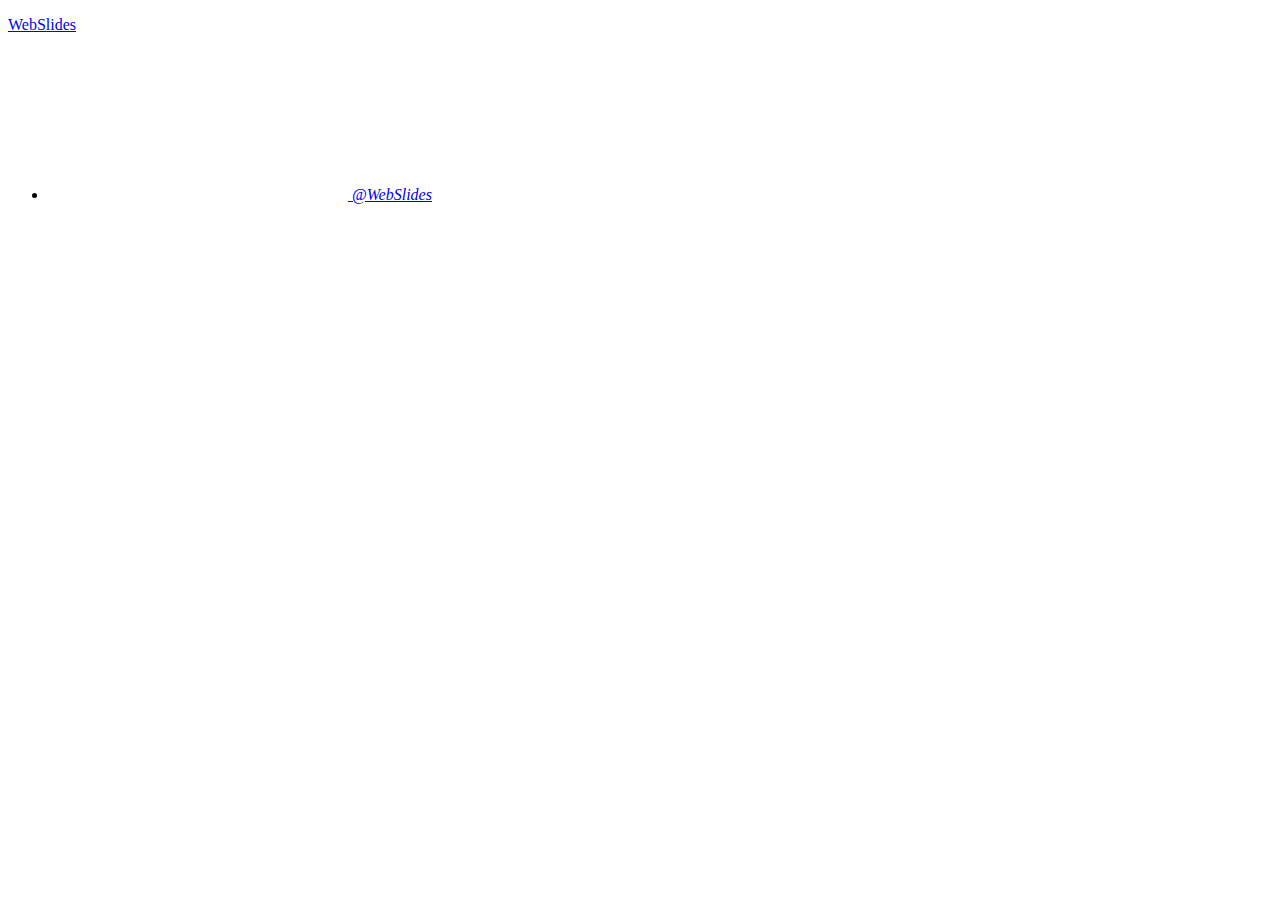
==== webslide1/index.html @ 4e78fda7 "Update index.html" ====
<!doctype html>
<html lang="en" prefix="og: http://ogp.me/ns#">
  <head>
    <meta charset="utf-8">
    <meta name="viewport" content="width=device-width, initial-scale=1">

    <!-- CLEAN MARKUP = GOOD KARMA.
      Hi source code lover,

      you're a curious person and a fast learner ;)
      Let's make something beautiful together. Contribute on Github:
      https://github.com/webslides/webslides

      Thanks,
      @jlantunez.
    -->

    <!-- SEO -->
    <title>#Pungra, what is it?</title>
    <meta name="description" content="All about #pungra">

    <!-- URL CANONICAL -->
    <!-- <link rel="canonical" href="http://your-url.com/"> -->

    <!-- Google Fonts -->
    <link href="https://fonts.googleapis.com/css?family=Roboto:100,100i,300,300i,400,400i,700,700i%7CMaitree:200,300,400,600,700&amp;subset=latin-ext" rel="stylesheet">

    <!-- CSS WebSlides -->
    <link rel="stylesheet" type='text/css' media='all' href="static/css/webslides.css">

    <!-- Optional - CSS SVG Icons (Font Awesome) -->
    <link rel="stylesheet" type='text/css' media='all' href="static/css/svg-icons.css">

    <!-- SOCIAL CARDS (ADD YOUR INFO) -->

    <!-- FACEBOOK -->
    <meta property="og:url" content="http://your-url.com/"> <!-- YOUR URL -->
    <meta property="og:type" content="article">
    <meta property="og:title" content="WebSlides — Making HTML Presentations Easy"> <!-- EDIT -->
    <meta property="og:description" content="WebSlides is about telling stories beautifully. Just the essential features. Good karma."> <!-- EDIT -->
    <meta property="og:updated_time" content="2017-01-04T17:20:50"> <!-- EDIT -->
    <meta property="og:image" content="static/images/share-webslides.jpg"> <!-- EDIT -->

    <!-- TWITTER -->
    <meta name="twitter:card" content="summary_large_image">
    <meta name="twitter:site" content="@webslides"> <!-- EDIT -->
    <meta name="twitter:creator" content="@jlantunez"> <!-- EDIT -->
    <meta name="twitter:title" content="WebSlides — Making HTML Presentations Easy"> <!-- EDIT -->
    <meta name="twitter:description" content="WebSlides is about good karma. Just essential features. 120+ free slides ready to use."> <!-- EDIT -->
    <meta name="twitter:image" content="static/images/share-webslides.jpg"> <!-- EDIT -->

    <!-- FAVICONS -->
    <link rel="shortcut icon" sizes="16x16" href="static/images/favicons/favicon.png">
    <link rel="shortcut icon" sizes="32x32" href="static/images/favicons/favicon-32.png">
    <link rel="apple-touch-icon icon" sizes="76x76" href="static/images/favicons/favicon-76.png">
    <link rel="apple-touch-icon icon" sizes="120x120" href="static/images/favicons/favicon-120.png">
    <link rel="apple-touch-icon icon" sizes="152x152" href="static/images/favicons/favicon-152.png">
    <link rel="apple-touch-icon icon" sizes="180x180" href="static/images/favicons/favicon-180.png">
    <link rel="apple-touch-icon icon" sizes="192x192" href="static/images/favicons/favicon-192.png">

    <!-- Android -->
    <meta name="mobile-web-app-capable" content="yes">
    <meta name="theme-color" content="#333333">

  </head>
  <body>
    <header role="banner">
      <nav role="navigation">
        <p class="logo"><a href="index.html" title="WebSlides">WebSlides</a></p>
        <ul>
          <li class="twitter">
            <a rel="external" href="https://twitter.com/ravisadhu8" title="Twitter">
              <svg class="fa-twitter">
                <use xlink:href="#fa-twitter"></use>
              </svg>
              <em>@WebSlides</em>
            </a>
          </li>
          <!--  <li class="dribbble"><a rel="external" href="http://dribbble.com/webslides" title="Dribbble"><svg class="fa-dribbble"><use xlink:href="#fa-dribbble"></use></svg> <em>webslides</em></a></li> -->
        </ul>
      </nav>
    </header>

    <main role="main">
      <article id="webslides" class="vertical">
        <!-- Quick Guide
          - Each parent <section> in the <article id="webslides"> element is an individual slide.
          - Vertical sliding = <article id="webslides" class="vertical">
          - <div class="wrap"> = container 90% / <div class="wrap size-50"> = 45%;
        -->
        
        
        <section class="fullscreen">
  <div class="embed">
    <video autoplay loop poster="image.jpg">
      <source src="http://ravi8.me/portfolio/thenewplan.mp4" type="video/mp4">
    </video>
  </div>
</section>

      </article>
      <!-- end article -->
    </main>
    <!-- end main -->

   <!-- A global footer

     <footer role="contentinfo">
      <div class="wrap">
        <p>An <a href="https://github.com/webslides/webslides">open source solution</a>, by <a href="https://twitter.com/webslides">@webslides</a>.</p>
      </div>
    </footer>  -->

    <!-- Required -->
    <script src="static/js/webslides.js"></script>
    <script>
      window.ws = new WebSlides();
    </script>

    <!-- OPTIONAL - svg-icons.js (fontastic.me - Font Awesome as svg icons) -->
    <script defer src="static/js/svg-icons.js"></script>

  </body>
</html>
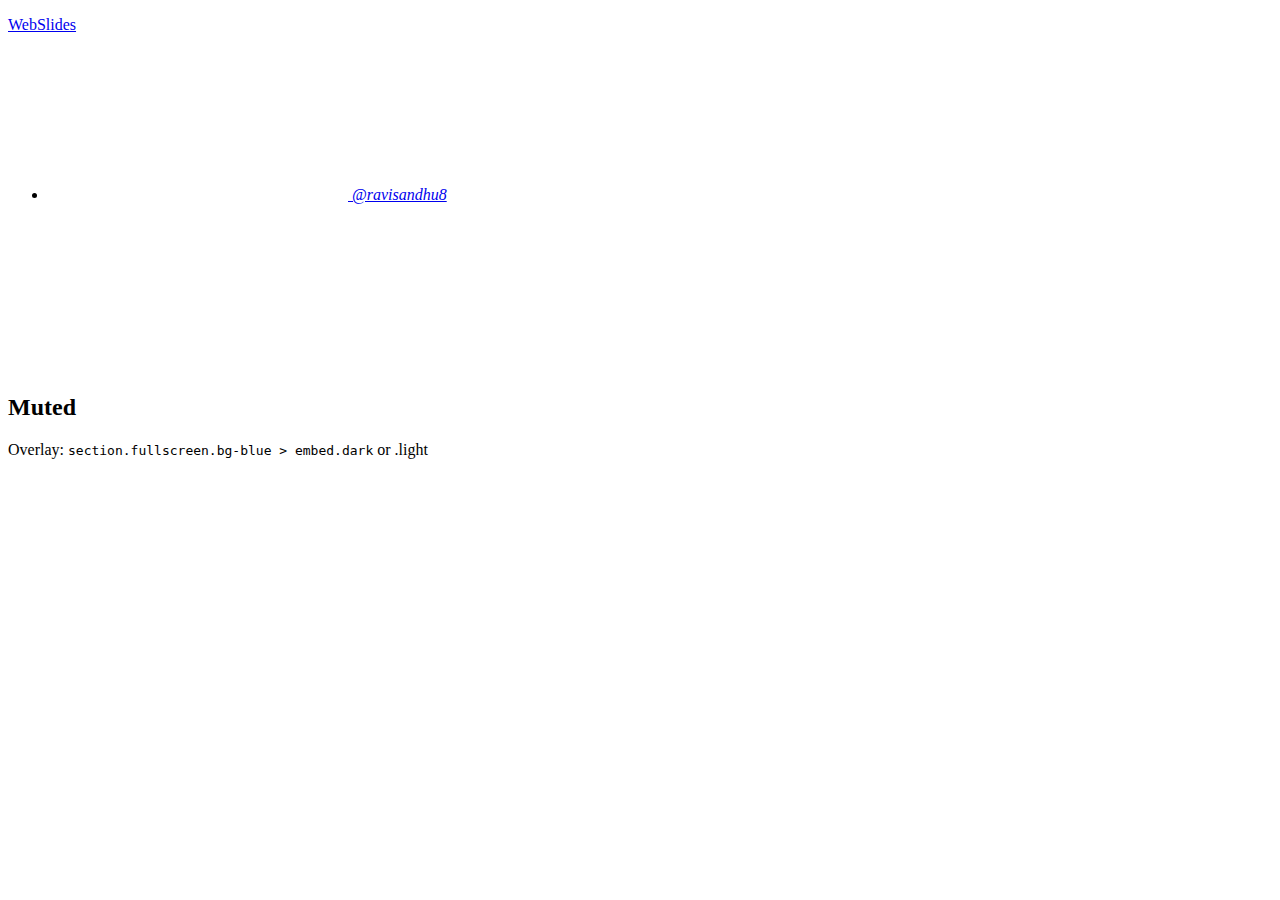
==== commit 7c0eff80: "Update index.html" ====
--- a/webslide1/index.html
+++ b/webslide1/index.html
@@ -69,11 +69,11 @@
         <p class="logo"><a href="index.html" title="WebSlides">WebSlides</a></p>
         <ul>
           <li class="twitter">
-            <a rel="external" href="https://twitter.com/ravisadhu8" title="Twitter">
+            <a rel="external" href="https://twitter.com/ravisandhu8" title="Twitter">
               <svg class="fa-twitter">
                 <use xlink:href="#fa-twitter"></use>
               </svg>
-              <em>@WebSlides</em>
+              <em>@ravisandhu8</em>
             </a>
           </li>
           <!--  <li class="dribbble"><a rel="external" href="http://dribbble.com/webslides" title="Dribbble"><svg class="fa-dribbble"><use xlink:href="#fa-dribbble"></use></svg> <em>webslides</em></a></li> -->
@@ -90,13 +90,21 @@
         -->
         
         
-        <section class="fullscreen">
-  <div class="embed">
-    <video autoplay loop poster="image.jpg">
-      <source src="http://ravi8.me/portfolio/thenewplan.mp4" type="video/mp4">
-    </video>
-  </div>
-</section>
+        
+         </section>
+        <section class="fullscreen bg-blue aligncenter">
+         <div class="embed dark">
+          <video autoplay loop muted poster="http://ravi8.me/portfolio/barclays-sharepoint.jpg">
+            <source src="http://ravi8.me/portfolio/thenewplan.mp4" type="video/mp4">
+          </video>
+          </div>
+          <!-- .end .embed -->
+          <div class="wrap">
+            <h2><strong>Muted</strong></h2>
+            <p>Overlay: <code>section.fullscreen.bg-blue > embed.dark</code> or .light</p>
+           </div>
+           <!-- .end .wrap -->
+        </section>
 
       </article>
       <!-- end article -->
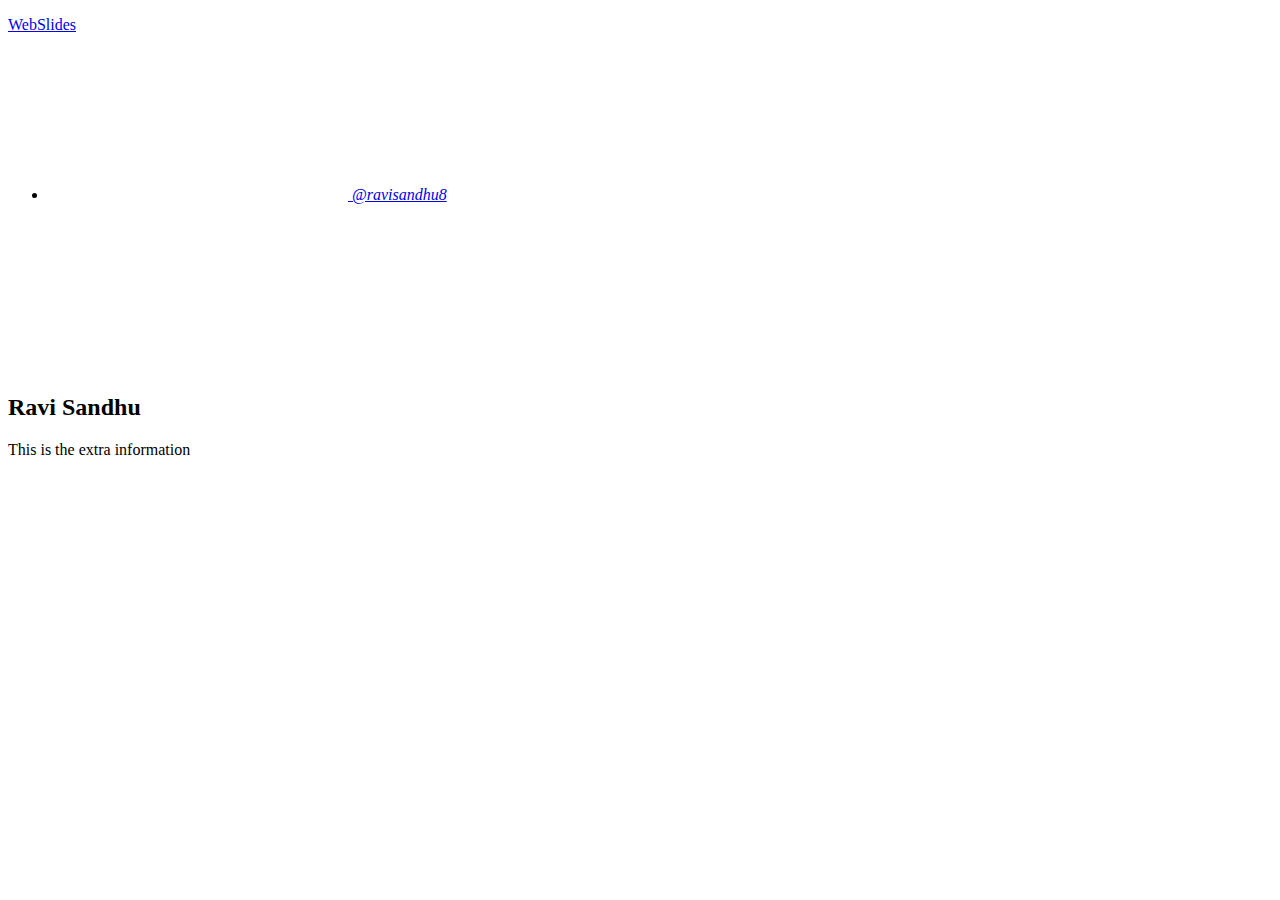
==== commit 7dec545e: "Update index.html" ====
--- a/webslide1/index.html
+++ b/webslide1/index.html
@@ -100,8 +100,8 @@
           </div>
           <!-- .end .embed -->
           <div class="wrap">
-            <h2><strong>Muted</strong></h2>
-            <p>Overlay: <code>section.fullscreen.bg-blue > embed.dark</code> or .light</p>
+            <h2><strong>Ravi Sandhu</strong></h2>
+            <p>This is the extra information</p>
            </div>
            <!-- .end .wrap -->
         </section>
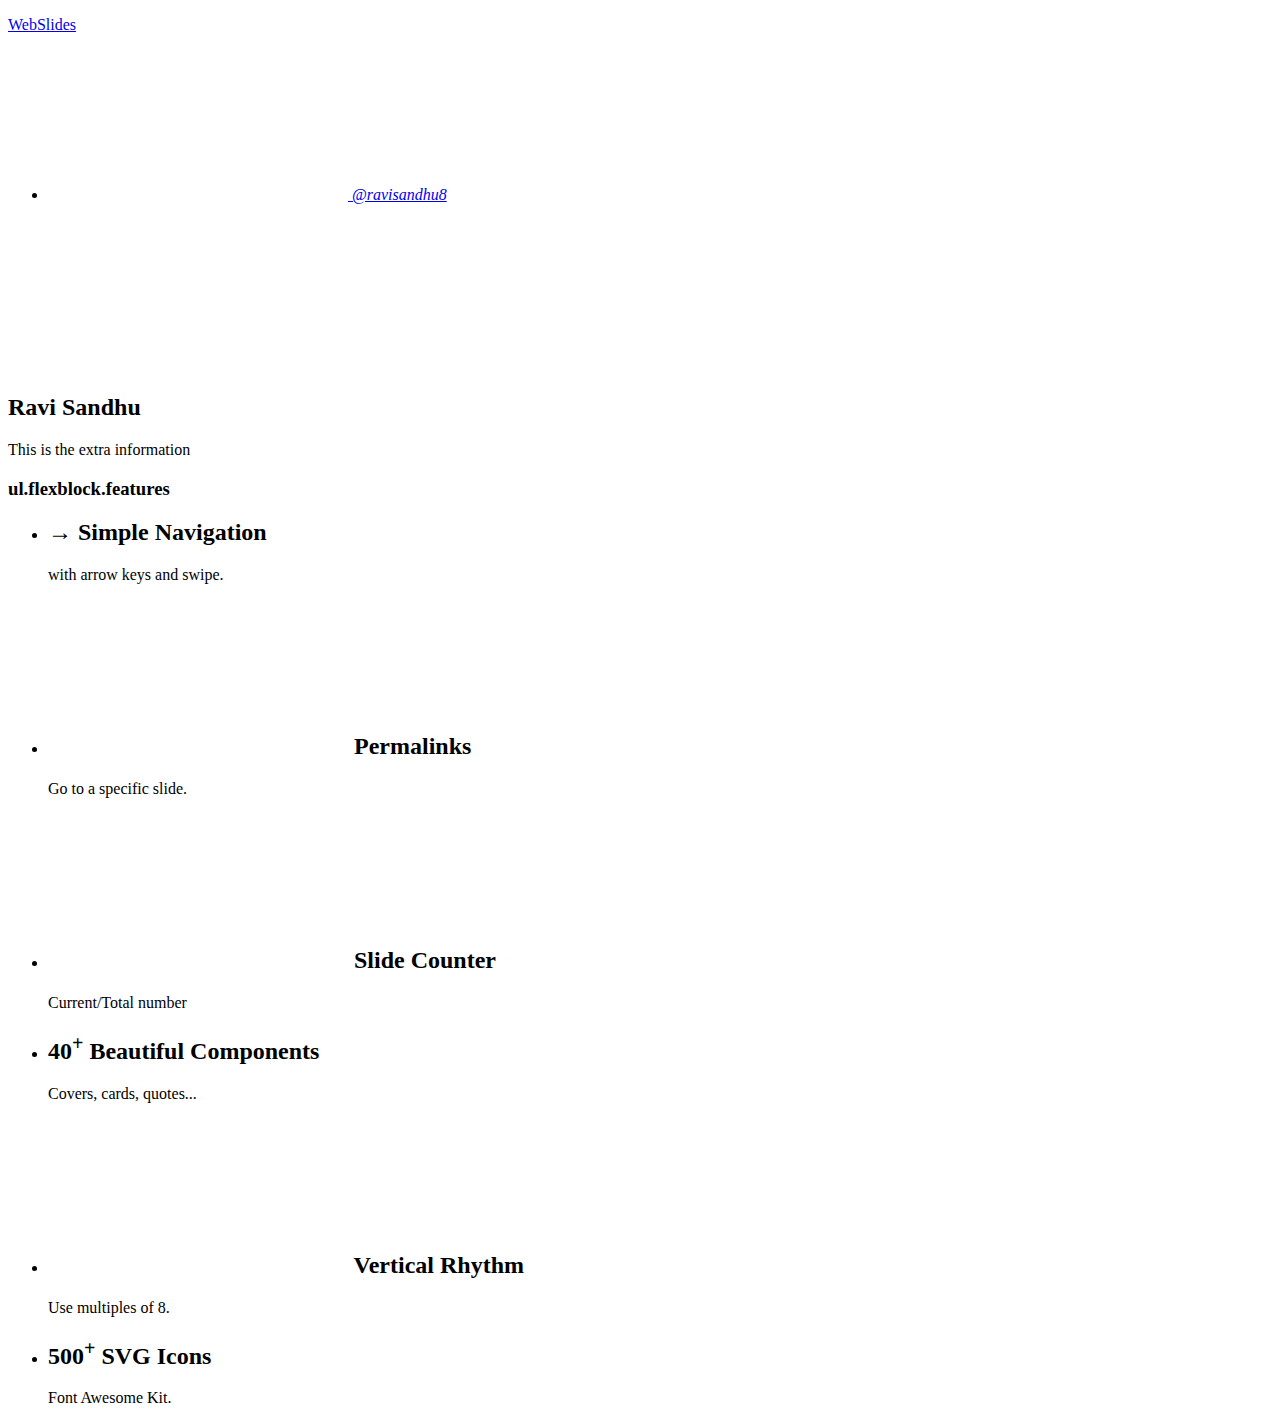
==== commit bc7a5e3f: "Update index.html" ====
--- a/webslide1/index.html
+++ b/webslide1/index.html
@@ -105,6 +105,75 @@
            </div>
            <!-- .end .wrap -->
         </section>
+      
+      <section>
+          <div class="wrap">
+            <h3>ul.flexblock.features</h3>
+            <ul class="flexblock features">
+              <li>
+                <div>
+                  <h2>
+                    <span>&rarr;</span>
+                    Simple Navigation
+                  </h2>
+                  with arrow keys and swipe.
+                </div>
+              </li>
+              <li>
+                <div>
+                  <h2>
+                    <svg class="fa-link">
+                      <use xlink:href="#fa-link"></use>
+                    </svg>
+                    Permalinks
+                  </h2>
+                  Go to a specific slide.
+                </div>
+              </li>
+              <li>
+                <div>
+                  <h2>
+                    <svg class="fa-clock-o">
+                      <use xlink:href="#fa-clock-o"></use>
+                    </svg>
+                    Slide Counter
+                  </h2>
+                  Current/Total number
+                </div>
+              </li>
+              <li>
+                <div>
+                  <h2>
+                    <span>40<sup>+</sup></span>
+                    Beautiful Components
+                  </h2>
+                  Covers, cards, quotes...
+                </div>
+              </li>
+              <li>
+                <div>
+                  <h2>
+                    <svg class="fa-text-height">
+                      <use xlink:href="#fa-text-height"></use>
+                    </svg>
+                    Vertical Rhythm
+                  </h2>
+                  Use multiples of 8.
+                </div>
+              </li>
+              <li>
+                <div>
+                  <h2>
+                    <span>500<sup>+</sup></span>
+                    SVG Icons
+                  </h2>
+                  Font Awesome Kit.
+                </div>
+              </li>
+            </ul>
+          </div>
+          <!-- .end .wrap -->
+        </section>
 
       </article>
       <!-- end article -->
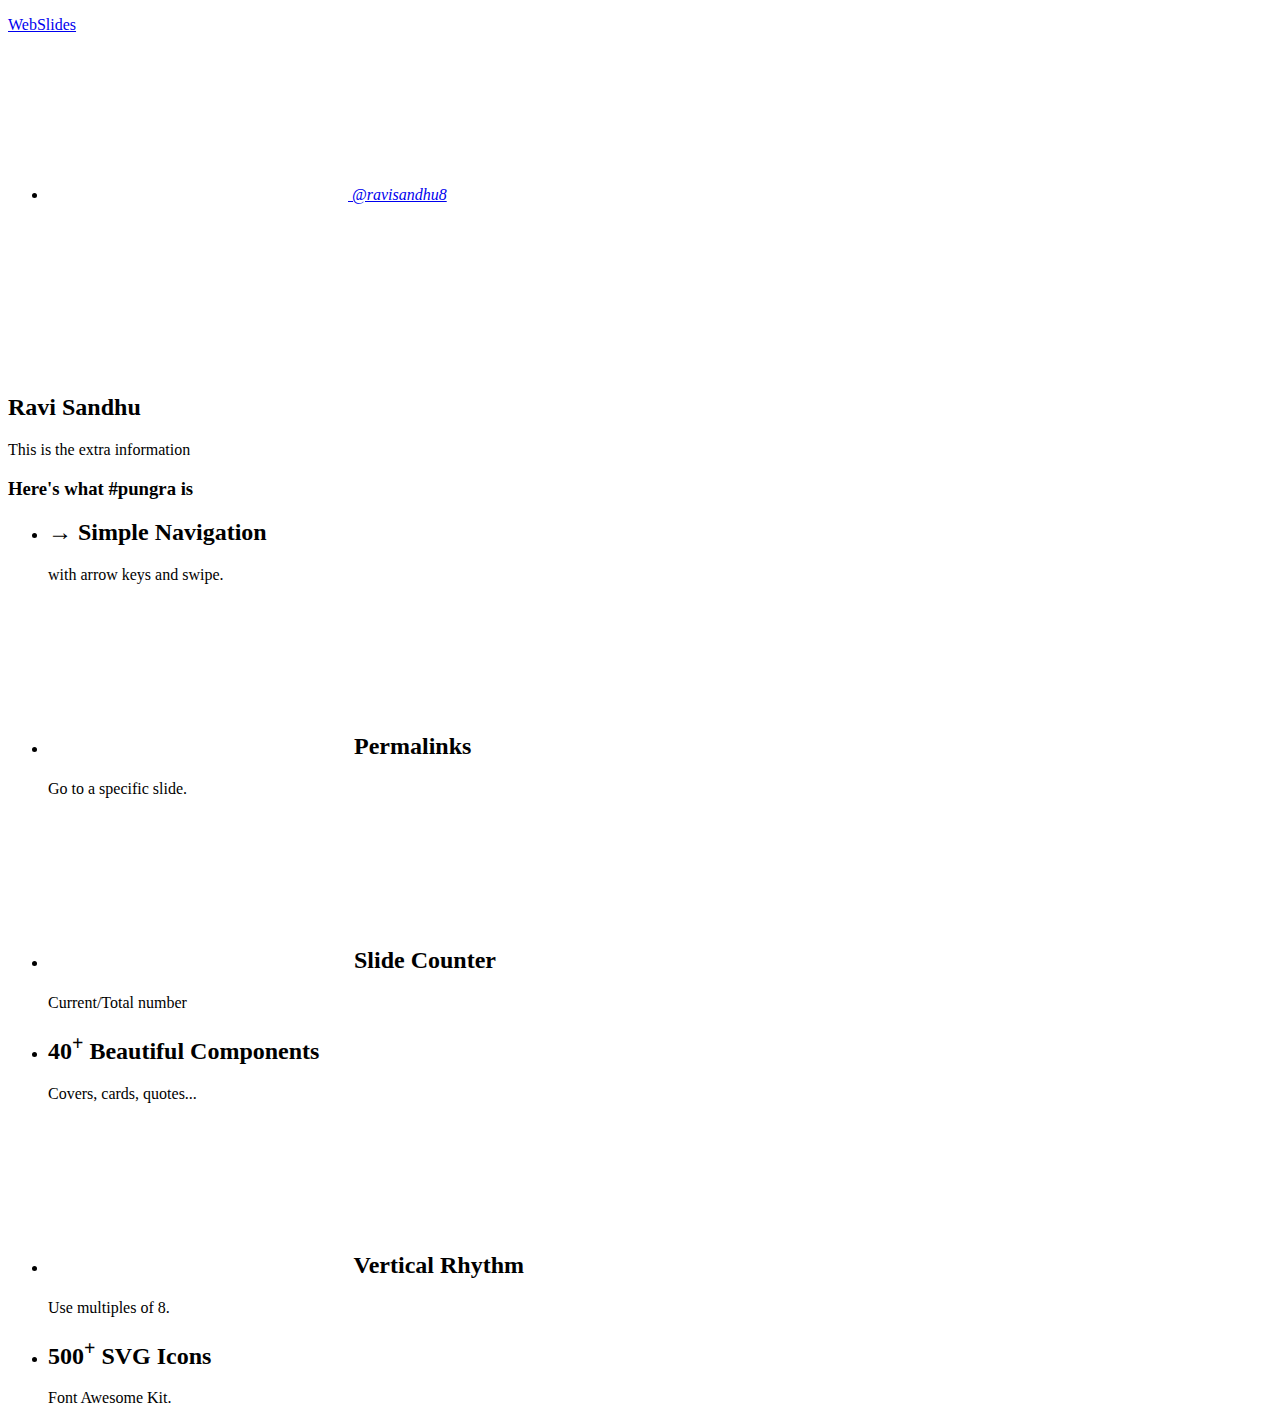
==== commit 4ba559bd: "Update index.html" ====
--- a/webslide1/index.html
+++ b/webslide1/index.html
@@ -108,7 +108,7 @@
       
       <section>
           <div class="wrap">
-            <h3>ul.flexblock.features</h3>
+            <h3>Here's what #pungra is</h3>
             <ul class="flexblock features">
               <li>
                 <div>
@@ -123,7 +123,7 @@
                 <div>
                   <h2>
                     <svg class="fa-link">
-                      <use xlink:href="#fa-link"></use>
+                      <use xlink:href="https://file.myfontastic.com/HbQZS52b8mbif2Kz7fDbcb/icons.css"></use>
                     </svg>
                     Permalinks
                   </h2>
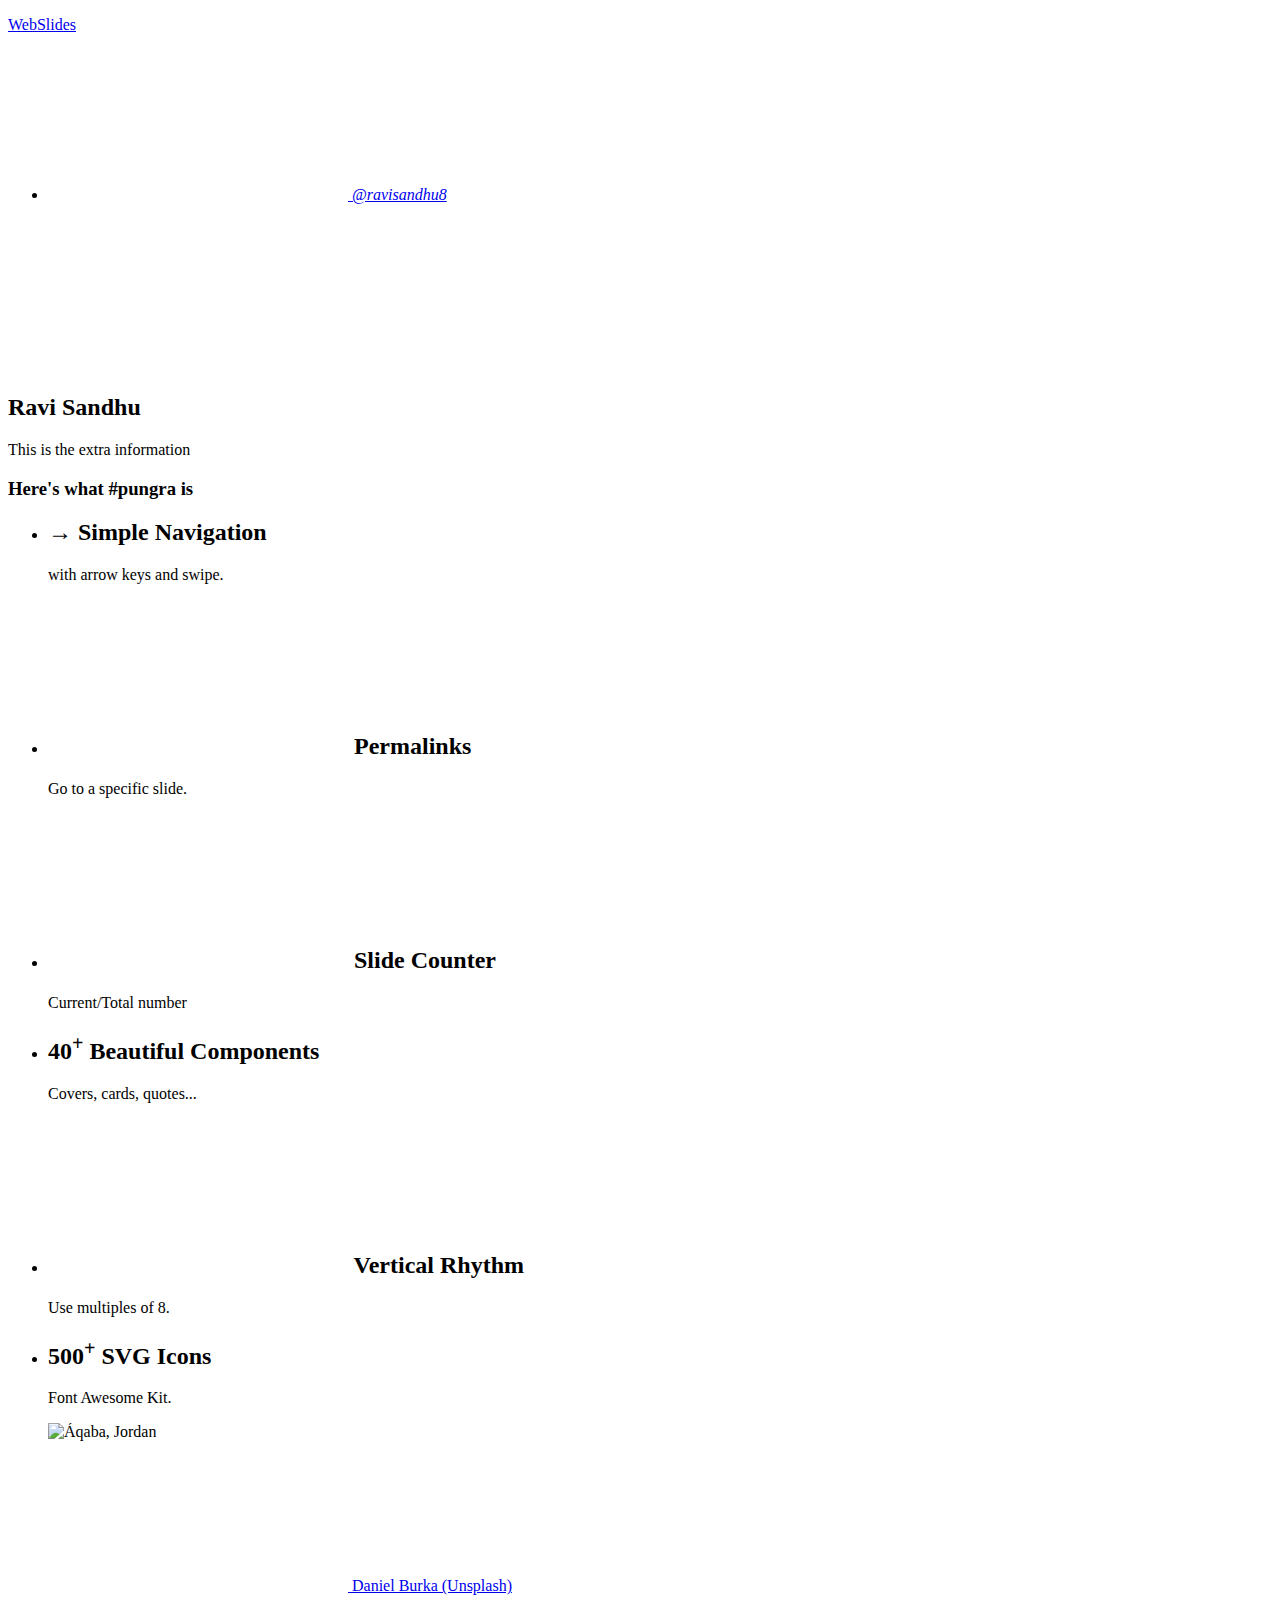
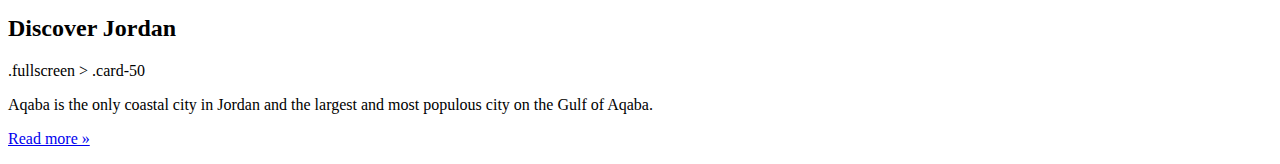
==== commit dcc0b006: "Update index.html" ====
--- a/webslide1/index.html
+++ b/webslide1/index.html
@@ -174,6 +174,36 @@
           </div>
           <!-- .end .wrap -->
         </section>
+      
+            <section>
+<section class="fullscreen">
+          <div class="card-50">
+            <figure>
+              <img src="https://source.unsplash.com/2QHEC81Dt0c/" alt="Áqaba, Jordan">
+              <figcaption>
+                <a href="https://unsplash.com/@dburka" title="Daniel Burka">
+                  <svg class="fa-camera">
+                    <use xlink:href="#fa-camera"></use>
+                  </svg>
+                  Daniel Burka (Unsplash)
+                </a>
+              </figcaption>
+            </figure>
+            <!-- end figure-->
+            <div class="flex-content">
+              <h2>Discover Jordan
+              </h2>
+              <p>.fullscreen > .card-50</p>
+              <p class="text-intro">Aqaba is the only coastal city in Jordan and the largest and most populous city on the Gulf of Aqaba.</p>
+              <p class="aligncenter"><a class="button" href="https://en.wikipedia.org/wiki/Aqaba">Read more &raquo;</a></p>
+            </div>
+            <!-- end .flex-content-->
+          </div>
+          <!-- end .card-50-->
+        </section>
+      
+      
+      
 
       </article>
       <!-- end article -->
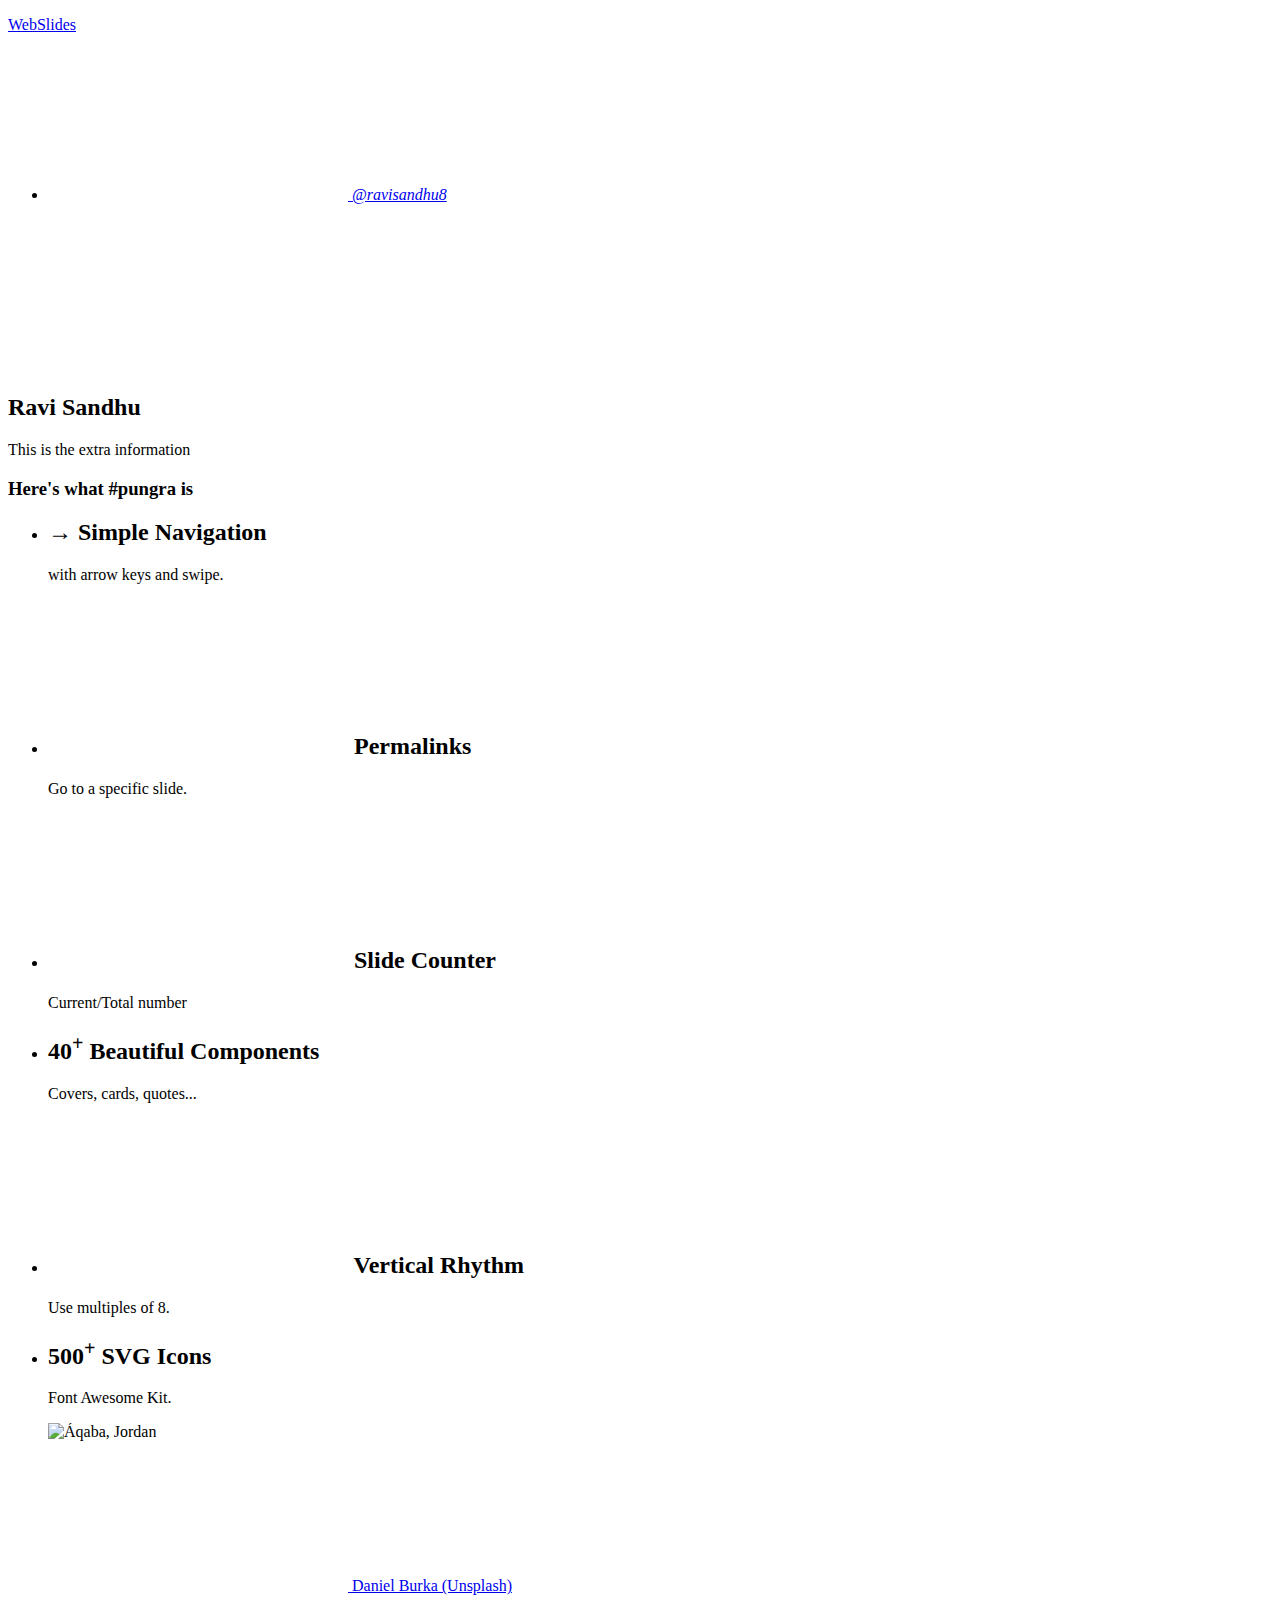
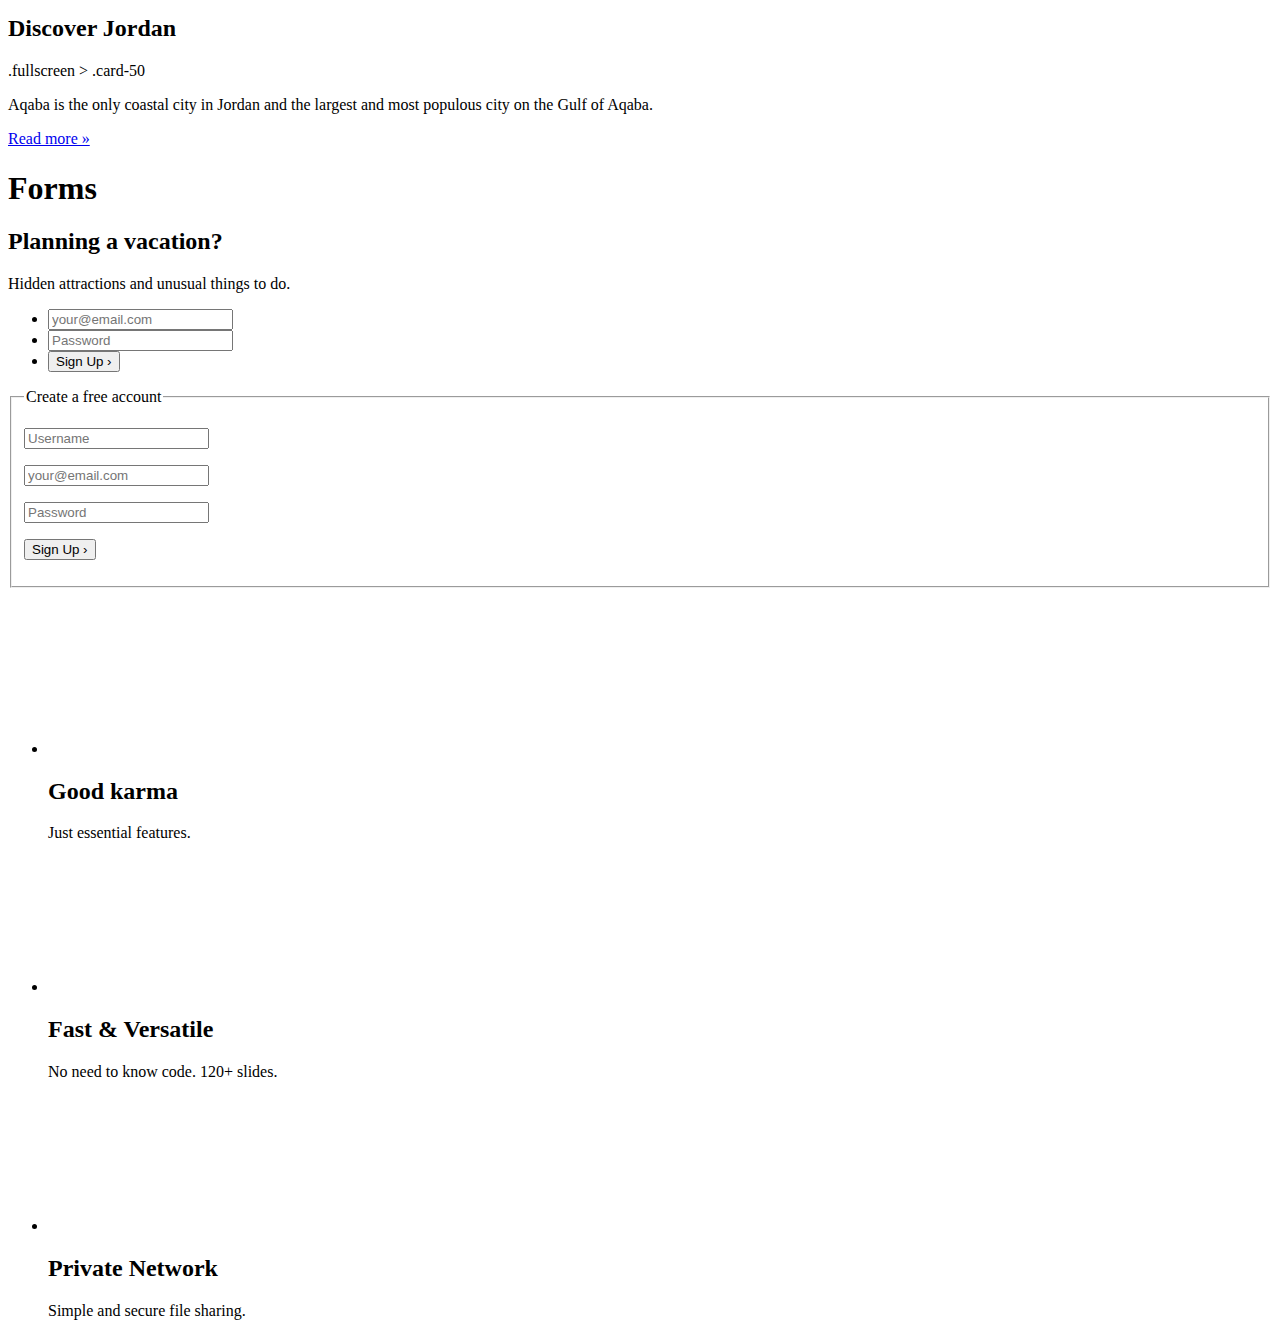
==== commit 96094b14: "Update index.html" ====
--- a/webslide1/index.html
+++ b/webslide1/index.html
@@ -201,8 +201,83 @@
           </div>
           <!-- end .card-50-->
         </section>
-      
-      
+              <section>
+              <section class="bg-black aligncenter">
+          <span class="background dark" style="background-image:url('https://source.unsplash.com/CxYHfBkC0vs/')"></span>
+          <div class="wrap">
+            <h1 class="text-landing">Forms</h1>
+          </div>
+          <!-- .end .wrap -->
+        </section>
+        <section class="bg-black">
+          <span class="background" style="background-image:url('https://source.unsplash.com/p3UCTiZIU6M/')"></span>
+          <!--.wrap = container (width: 90%) -->
+          <div class="wrap size-70 aligncenter">
+            <h2>Planning a vacation?</h2>
+            <p class="text-intro">Hidden attractions and unusual things to do.</p>
+            <form action="/" method="post" class="bg-trans-dark">
+              <ul class="flexblock">
+                <li><input type="email" tabindex="1" name="email" placeholder="your@email.com" required></li>
+                <li><input type="password" tabindex="2" name="password" placeholder="Password" required></li>
+                <li><button type="submit" class="radius" tabindex="3" title="Sign Up">Sign Up &rsaquo;</button></li>
+              </ul>
+            </form>
+          </div>
+          <!-- .end .wrap -->
+        </section>
+        <section class="bg-green">
+          <!--.wrap = container (width: 90%) -->
+          <div class="wrap">
+            <div class="grid vertical-align">
+              <div class="column">
+                <form action="/" method="post">
+                  <fieldset>
+                    <legend>Create a free account</legend>
+                    <p><input type="text" tabindex="1" name="username" placeholder="Username" required></p>
+                    <p><input type="email" tabindex="2" name="email" placeholder="your@email.com" required></p>
+                    <p><input type="password" tabindex="3" name="password" placeholder="Password" required></p>
+                    <p><button type="submit" tabindex="4" title="Sign Up">Sign Up &rsaquo;</button></p>
+                  </fieldset>
+                </form>
+              </div>
+              <!-- .end .column -->
+              <div class="column">
+                <ul class="flexblock specs">
+                  <li>
+                    <div>
+                      <svg class="fa-heart-o">
+                        <use xlink:href="#fa-heart-o"></use>
+                      </svg>
+                      <h2>Good karma </h2>
+                      Just essential features.
+                    </div>
+                  </li>
+                  <li>
+                    <div>
+                      <svg class="fa-bolt">
+                        <use xlink:href="#fa-bolt"></use>
+                      </svg>
+                      <h2>Fast &amp; Versatile</h2>
+                      No need to know code. 120+ slides.
+                    </div>
+                  </li>
+                  <li>
+                    <div>
+                      <svg class="fa-lock">
+                        <use xlink:href="#fa-lock"></use>
+                      </svg>
+                      <h2>Private Network</h2>
+                      Simple and secure file sharing.
+                    </div>
+                  </li>
+                </ul>
+              </div>
+              <!-- .end .column -->
+            </div>
+            <!-- .end .grid -->
+          </div>
+          <!-- .end .wrap -->
+        </section>
       
 
       </article>
